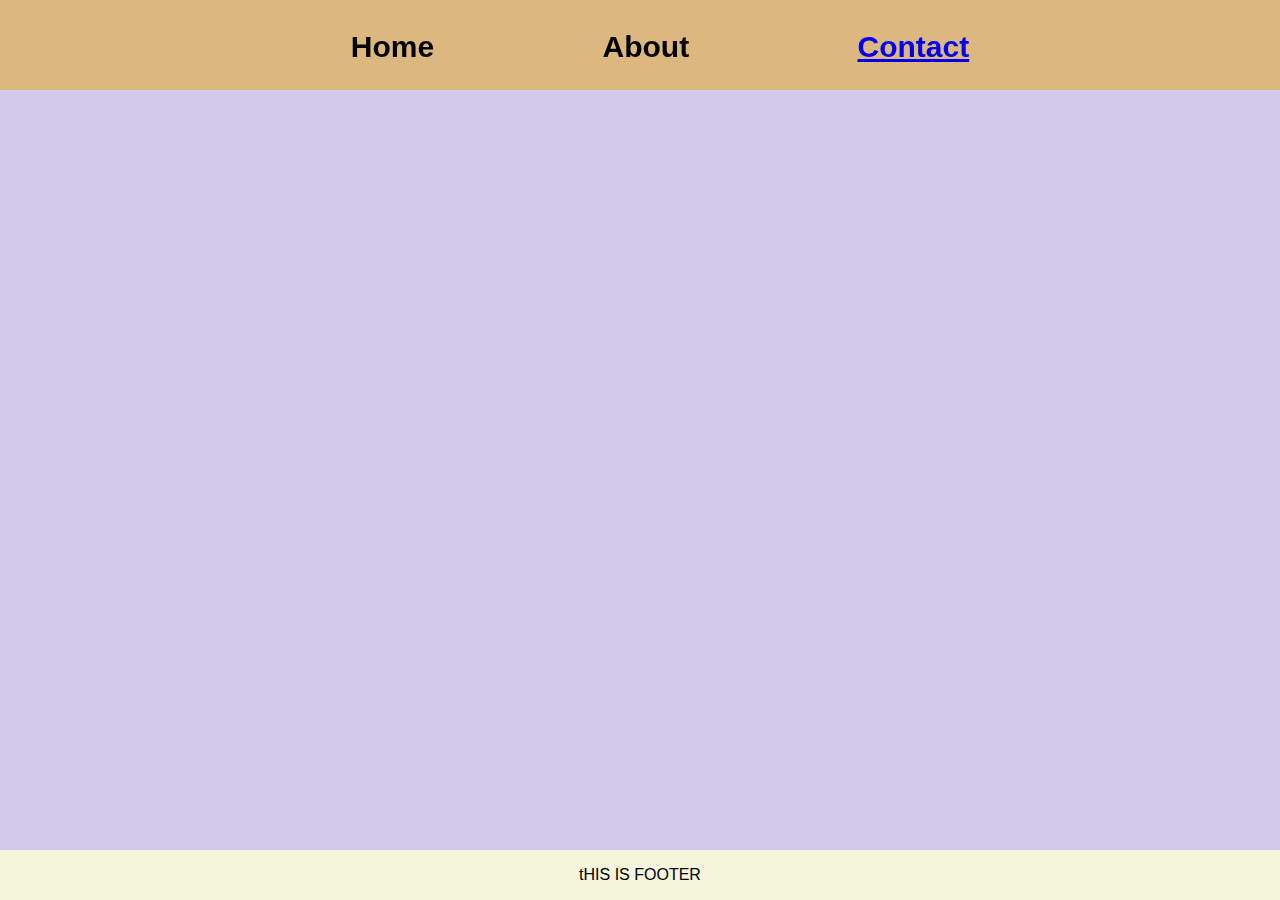
==== contact.html @ 00723498 "added contact page with navbar and footer" ====
<!DOCTYPE html>
<html lang="en">
<head>
    <meta charset="UTF-8">
    <meta http-equiv="X-UA-Compatible" content="IE=edge">
    <meta name="viewport" content="width=device-width, initial-scale=1.0">
    <link rel="stylesheet" type="text/css" href="./assets/style.css"/>
    <title>Contact</title>
</head>
<nav>
    <ul>
        <li><strong>Home</strong></li>
    <li><strong>About</strong></li>
    <li><a href="#"><Strong>Contact</Strong></a></li>
    </ul>
</nav>
<body>
  
   
    


    <footer>
        <p>tHIS IS FOOTER</p>
    </footer>
</body>
</html>
---- assets/style.css ----
*{
    font-family: 'Gill Sans', 'Gill Sans MT', Calibri, 'Trebuchet MS', sans-serif;
}
nav{
    position: fixed;
    height: 90px;
    top:0px;
    right: 0px;
    width: 100%;
    background-color: rgb(220, 184, 128);    
    text-align: center;
    font-size: 30px;

}
li{
    display: inline;
    padding: 80px;
    position: relative;
    
}
h1{
    font-size: 50px;
}

body{
    padding:100px 100px 20px 100px;
    background-color: rgb(210, 201, 235);
    text-align: center;
}

footer{
    background-color: beige;
    position: fixed;
    bottom: 0;
    width: 100%;
    right: 0px;
}
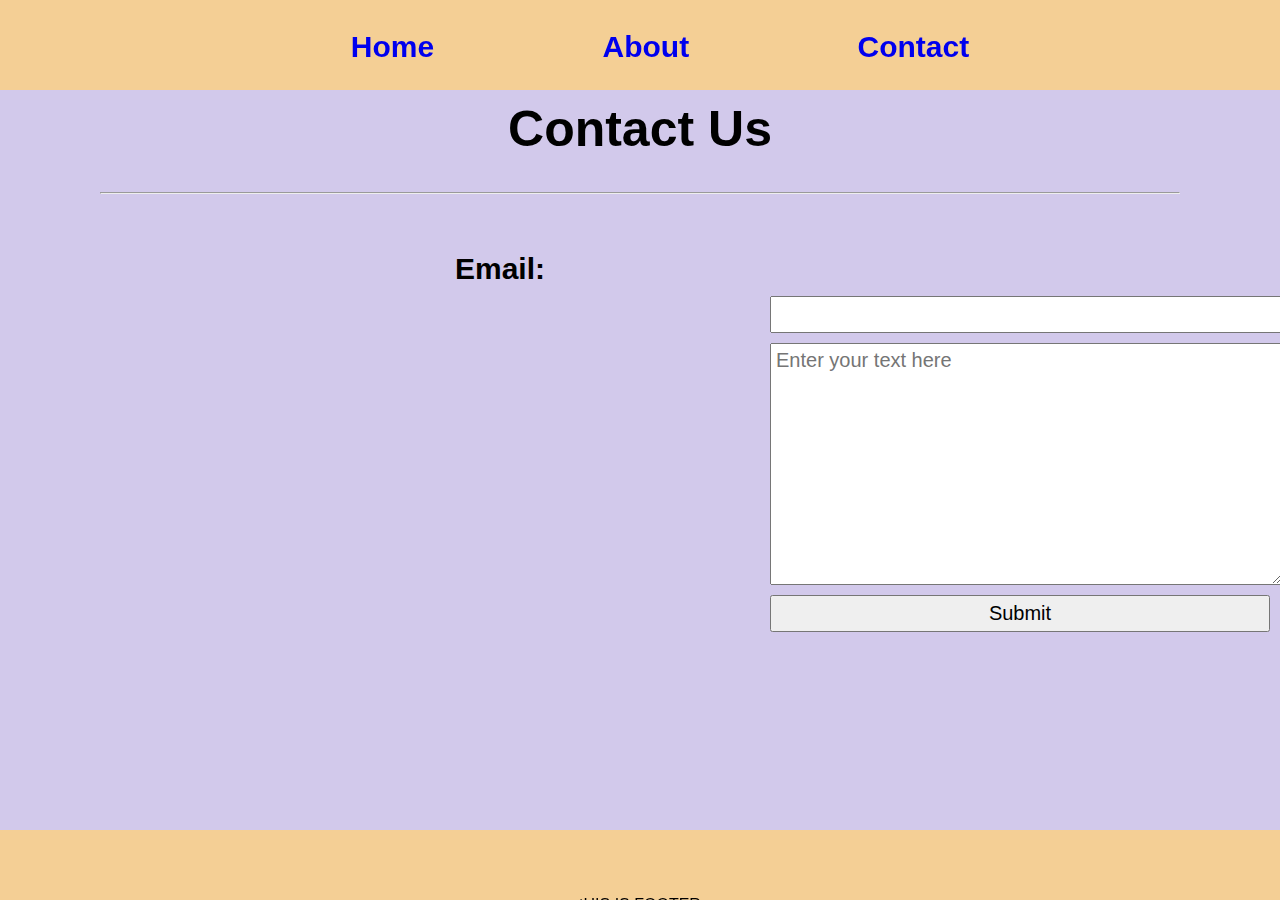
==== commit 77ca4222: "added image content and contact form" ====
--- a/contact.html
+++ b/contact.html
@@ -9,19 +9,29 @@
 </head>
 <nav>
     <ul>
-        <li><strong>Home</strong></li>
-    <li><strong>About</strong></li>
-    <li><a href="#"><Strong>Contact</Strong></a></li>
+        <li><a href="index.html"><Strong>Home</Strong></a></li>
+        <li><a href="#"><Strong>About</Strong></a></li>
+        <li><a href="contact.html"><Strong>Contact</Strong></a></li>
     </ul>
 </nav>
 <body>
-  
-   
+  <h1>Contact Us</h1>
+  <hr/>
+  <div id="contactform">
+  <form>
+    <label for="email"><strong>Email:</strong></label>
+    <input type="email" id="email" name="email">
+
+        <textarea rows="10" cols="50" placeholder="Enter your text here"></textarea>
+    <button type="submit">Submit</button>
+  </form>
+
+</div>
     
 
-
+</body>
     <footer>
         <p>tHIS IS FOOTER</p>
     </footer>
-</body>
+
 </html>--- a/assets/style.css
+++ b/assets/style.css
@@ -7,11 +7,20 @@
     top:0px;
     right: 0px;
     width: 100%;
-    background-color: rgb(220, 184, 128);    
+    background-color: rgb(244, 207, 149);    
     text-align: center;
     font-size: 30px;
 
 }
+
+a{
+    text-decoration: none;
+}
+a:hover{
+    background-color: white;
+    font-size: 1.2em;
+}
+
 li{
     display: inline;
     padding: 80px;
@@ -22,16 +31,63 @@
     font-size: 50px;
 }
 
+img{
+    height: 400px;
+    display: inline;
+}
+
 body{
-    padding:100px 100px 20px 100px;
+    margin:100px 100px 20px 100px;
     background-color: rgb(210, 201, 235);
     text-align: center;
+    padding-bottom: 50px;
 }
 
 footer{
-    background-color: beige;
     position: fixed;
+    background-color: rgb(244, 207, 149);
+    width:100%;
+    left:0;
     bottom: 0;
-    width: 100%;
-    right: 0px;
+    height: 20px;
+    
+    padding-top: 50px;
+}
+
+.photo{
+    display: inline-block;
+    margin: 15px;
+}
+
+#camera{
+    height: 200px;
+    width: 200px;
+    display: inline-block;
+    margin: 15px;
+}
+
+label{
+    position: relative;
+    left: -300px;
+    font-size: 30px;
+    margin: 50px;
+}
+input, textarea,button {
+    display: block;
+    position: relative;
+    left: 500px;
+    width: 500px;
+    padding: 5px;
+    margin: 10px;
+    font-size: 20px;
+    
+  }
+#contactform{
+    position: relative;
+    top: 50px;
+    left: 160px;     
+}
+button:hover{
+    background-color: rgb(244, 207, 149);
+
 }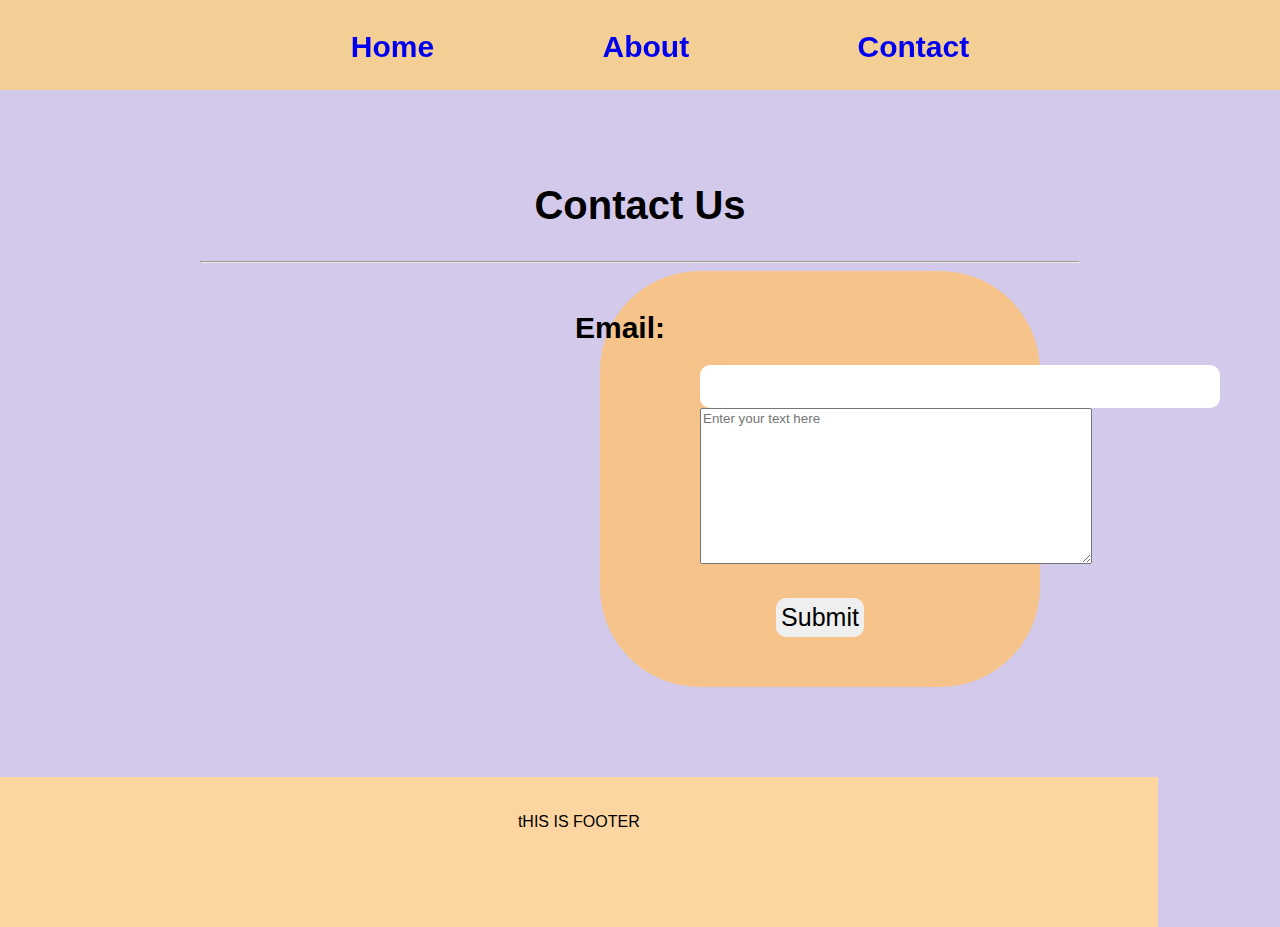
==== commit e87b44f0: "deleted contact page and moved it to home" ====
--- a/contact.html
+++ b/contact.html
@@ -15,7 +15,7 @@
     </ul>
 </nav>
 <body>
-  <h1>Contact Us</h1>
+  <h2>Contact Us</h2>
   <hr/>
   <div id="contactform">
   <form>
--- a/assets/style.css
+++ b/assets/style.css
@@ -11,6 +11,13 @@
     text-align: center;
     font-size: 30px;
 
+}
+
+body{
+    margin:100px 100px 20px 100px;
+    background-color: rgb(210, 201, 235);
+    text-align: center;
+    padding: 50px 100px 50px 100px;
 }
 
 a{
@@ -30,64 +37,90 @@
 h1{
     font-size: 50px;
 }
-
-img{
-    height: 400px;
-    display: inline;
+h2{
+    font-size: 40px;
 }
 
-body{
-    margin:100px 100px 20px 100px;
-    background-color: rgb(210, 201, 235);
-    text-align: center;
-    padding-bottom: 50px;
+
+img:hover{
+    transform: scale(1.1);
 }
 
-footer{
-    position: fixed;
-    background-color: rgb(244, 207, 149);
-    width:100%;
-    left:0;
-    bottom: 0;
-    height: 20px;
-    
-    padding-top: 50px;
-}
+
+
 
 .photo{
     display: inline-block;
     margin: 15px;
 }
-
+.photo img{
+    height: 400px;
+    display:inline;
+}
 #camera{
     height: 200px;
     width: 200px;
-    display: inline-block;
+    display: inline;
     margin: 15px;
+}
+form{
+    position: relative;
+    left: 400px;
+    padding: 20px;
+    background-color: rgb(246, 196, 139);
+    box-sizing: border-box;
+    width: 50%;
+    border-radius: 100px;
+    padding-left: 100px;
+   
+    
 }
 
 label{
-    position: relative;
-    left: -300px;
-    font-size: 30px;
-    margin: 50px;
-}
-input, textarea,button {
     display: block;
     position: relative;
-    left: 500px;
+    left: -240px;
+    font-size: 30px;
+    margin: 20px;
+    
+}
+input{
+    display: block;
+   
     width: 500px;
-    padding: 5px;
-    margin: 10px;
+    padding: 10px;
+    
     font-size: 20px;
-    
+    border-radius: 10px;
+    border-style: none;
   }
-#contactform{
+
+button{
     position: relative;
-    top: 50px;
-    left: 160px;     
+    margin: 30px;
+    padding:5px;
+    font-size: 25px;
+    right: 40px;
+    border-radius: 10px;
+    border-style: none;
 }
 button:hover{
-    background-color: rgb(244, 207, 149);
+    background-color: rgb(255, 157, 0);
+    transform: scale(1.5);
 
+}
+footer{
+    position:relative;
+    bottom: -90px;
+    right: 200px;
+    background-color: rgb(252, 213, 161);
+    width: 127%;
+    height: 110px;
+    padding: 20px;
+}
+.footer img{
+    height: 70px;
+    width: 70px;
+    margin-right: 10px;
+    padding: 200px;
 }